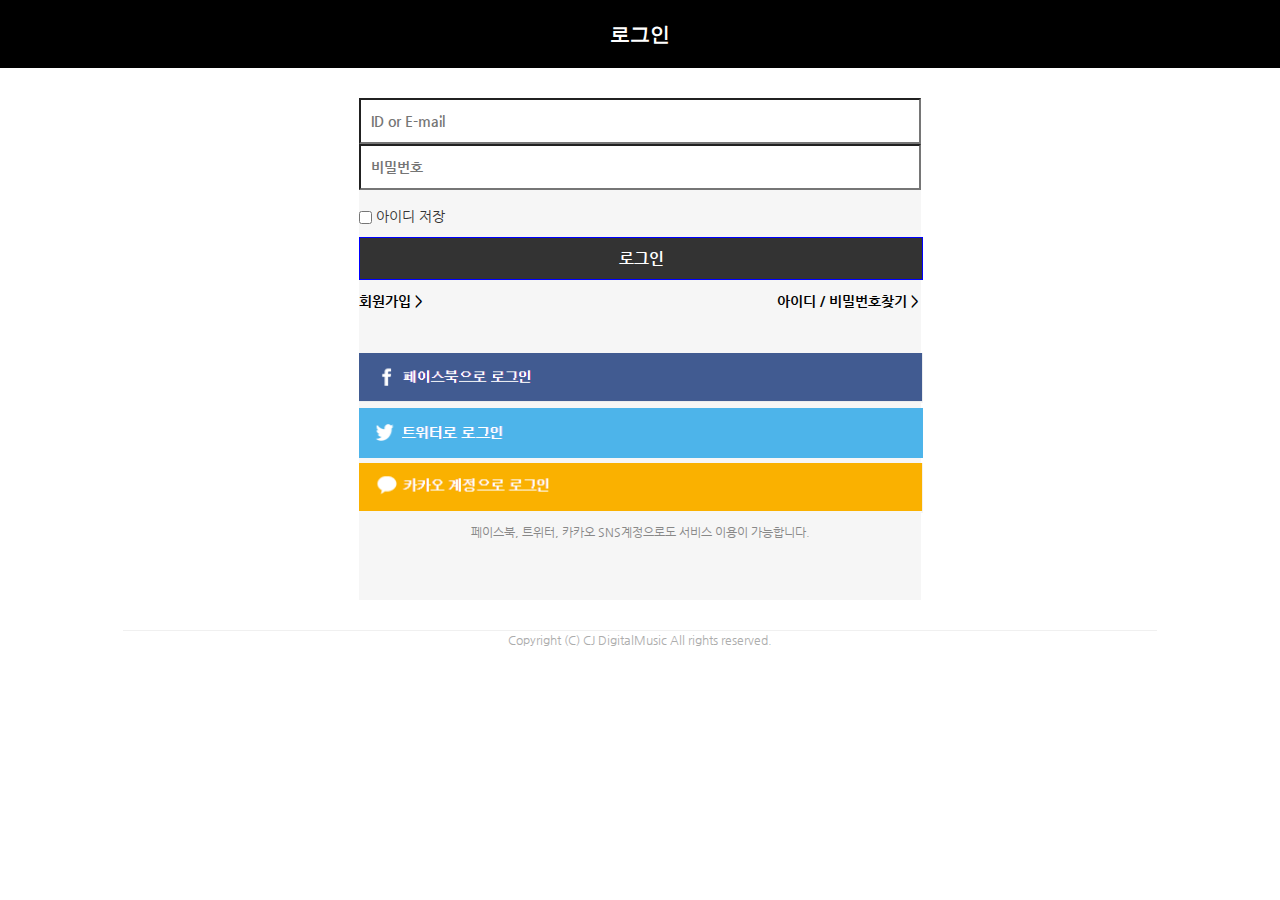
==== Basic/htmls/login.html @ e5502b94 "login add" ====
<!DOCTYPE html>
<html lang="en">

<head>
    <meta charset="UTF-8">
    <meta name="viewport" content="width=device-width, initial-scale=1.0">
    <meta http-equiv="X-UA-Compatible" content="ie=edge">

    <link href="../css/style.css" rel="stylesheet">
    <script src="../js/modernizr-custom.js"></script>
    <script src="../js/jquery-3.2.1.min.js"></script>
    <script src="../js/main.js"></script>
    <title>로그인</title>
</head>

<body>


    <header>

        <div class="header">
            로그인
        </div>

    </header>
    <div class="wrap">
        <main>
            <div class="main">
                <div class="content">
                    <div class="login_box">
                        <div class="id_box">
                            <input type="text" id="userid" name="userid" class="ipText" value placeholder="ID or E-mail"
                                onfocus="clearFirstClick(this, defaultMsg)" style="ime-mode:disabled;" >
                        </div>
                        <div class="pw_box">
                            <input type="password" id="pw" name="password" class="ipText" placeholder="비밀번호">
                        </div>
                    </div>
                    <div class="error_box"></div>
                    <div class="id_save">
                            <input type="checkbox" id="saveid" name="save_id">
                            아이디 저장
                    </div>
                    <div class="button">
                        <a href="javascript:submit();" id="loginSubmitBtn">
                        로그인
                        </a>
                    </div>
                    <div class="join">
                        <a href="#" target="_blank" class="memjoin">회원가입 ></a>
                        <a href="#" target="_blank" class="search"> 아이디 / 비밀번호찾기 ></a>
                    </div>
                    <div class="sns">
                        <div class="sns_img">
                            <a href="https://www.facebook.com">
                                <img src="../images/facebook.PNG" alt="facebook" width="564px"; height="50px";>
                            </a>
                        </div>
                        <div class="sns_img">
                            <a href="https://www.twiter.com">
                                <img src="../images/twiter.PNG" alt="twiter" width="564px"; height="50px";>
                            </a>
                        </div>
                        <div class="sns_img">
                            <a href="https://www.kakao.com">
                                <img src="../images/kakao.PNG" alt="kakao" width="564px"; height="50px";>
                            </a>
                        </div>
                    </div>
                    <p class="snsMsg">페이스북, 트위터, 카카오 SNS계정으로도 서비스 이용이 가능합니다.</p>

                </div>
            </div>
        </main>
        <footer>
            <div class="login_footer">
                Copyright (C) CJ DigitalMusic All rights reserved.
            </div>
        </footer>
    </div>
</body>

</html>
---- Basic/css/style.css ----
@charset "utf-8";

@import url("base.css");
@import url("fonts.css");
@import url("test3.css"); /* main.css   */

/*
@import url("responsive_pc.css") (min-width:1025px);
@import url("responsive_tablet.css") (min-width:768px) and (max-width:1024px);
@import url("responsive_mobile.css") (max-width:767px);
*/

/* All Device */
.tbl {display: table; width: 100%;}
.tbl-row {display: table-row;}
.tbl-cell {display: table-cell;}

/* Tablet & Desktop Device */
/* 사용자 해상도가 768px 미만일 때 이 코드가 실행됨. 테블릿과 데스크톱의 공통 코드를 작성한다. */
@media all and (max-width:767px) {
	
}

/* Tablet Device */	
/* 사용자 해상도가 768px 이상이고 1024px 이하일 때 이 코드가 실행됨. 아이패드 또는 비교적 작은 해상도의 랩탑이나 데스크톱에 대응하는 코드를 작성한다. */
@media all and (min-width:768px) and (max-width:1024px) {
	
}

/* Desktop Device */
/* 사용자 해상도가 1025px 이상일 때 이 코드가 실행됨. 1025px 이상의 랩탑 또는 데스크톱에 대응하는 코드를 작성한다. */
@media all and (min-width:1025px) {

}
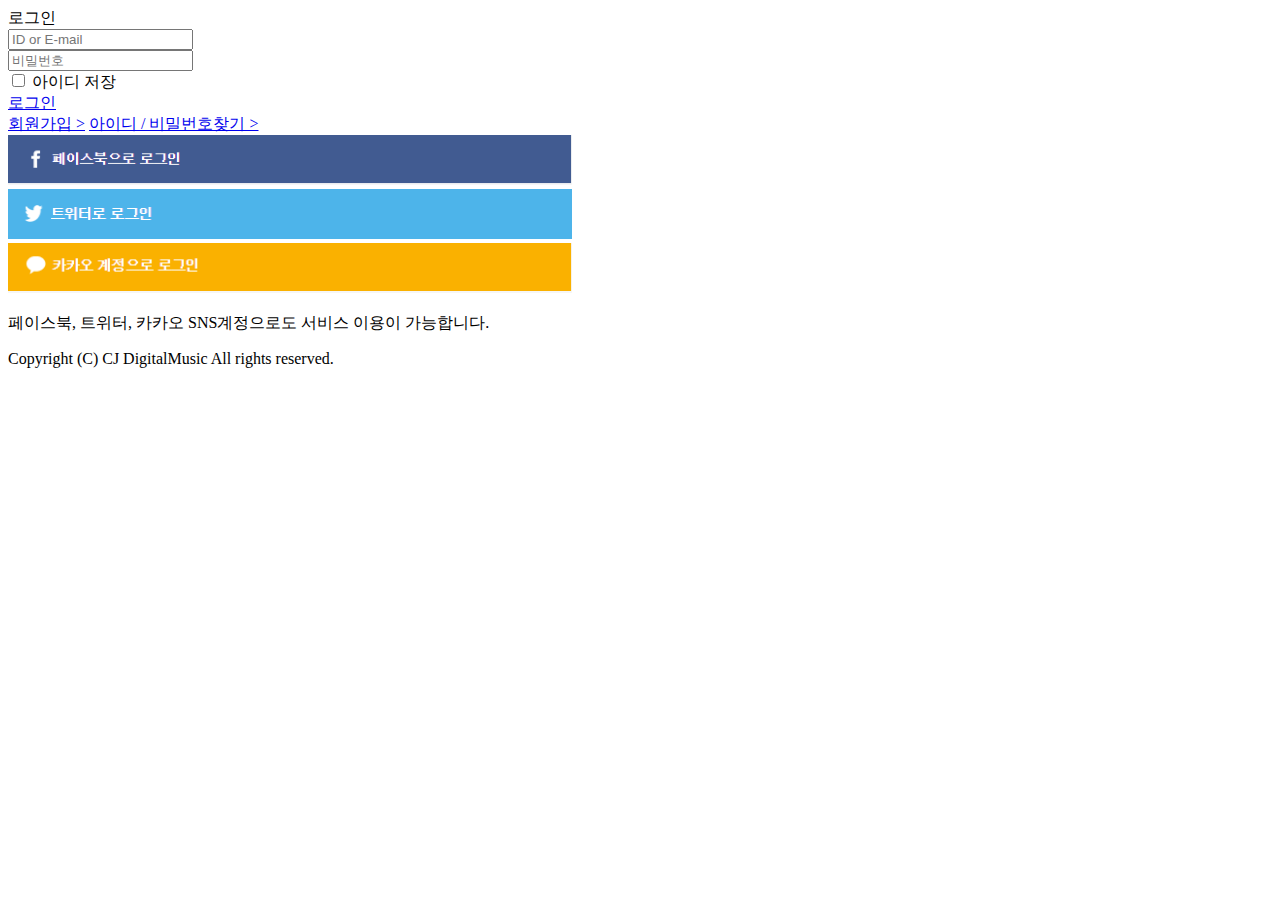
==== commit 86758e2b: "Update login.html" ====
--- a/Basic/htmls/login.html
+++ b/Basic/htmls/login.html
@@ -6,7 +6,7 @@
     <meta name="viewport" content="width=device-width, initial-scale=1.0">
     <meta http-equiv="X-UA-Compatible" content="ie=edge">
 
-    <link href="../css/style.css" rel="stylesheet">
+    <link href="../css/style2.css" rel="stylesheet">
     <script src="../js/modernizr-custom.js"></script>
     <script src="../js/jquery-3.2.1.min.js"></script>
     <script src="../js/main.js"></script>
@@ -80,4 +80,4 @@
     </div>
 </body>
 
-</html>+</html>
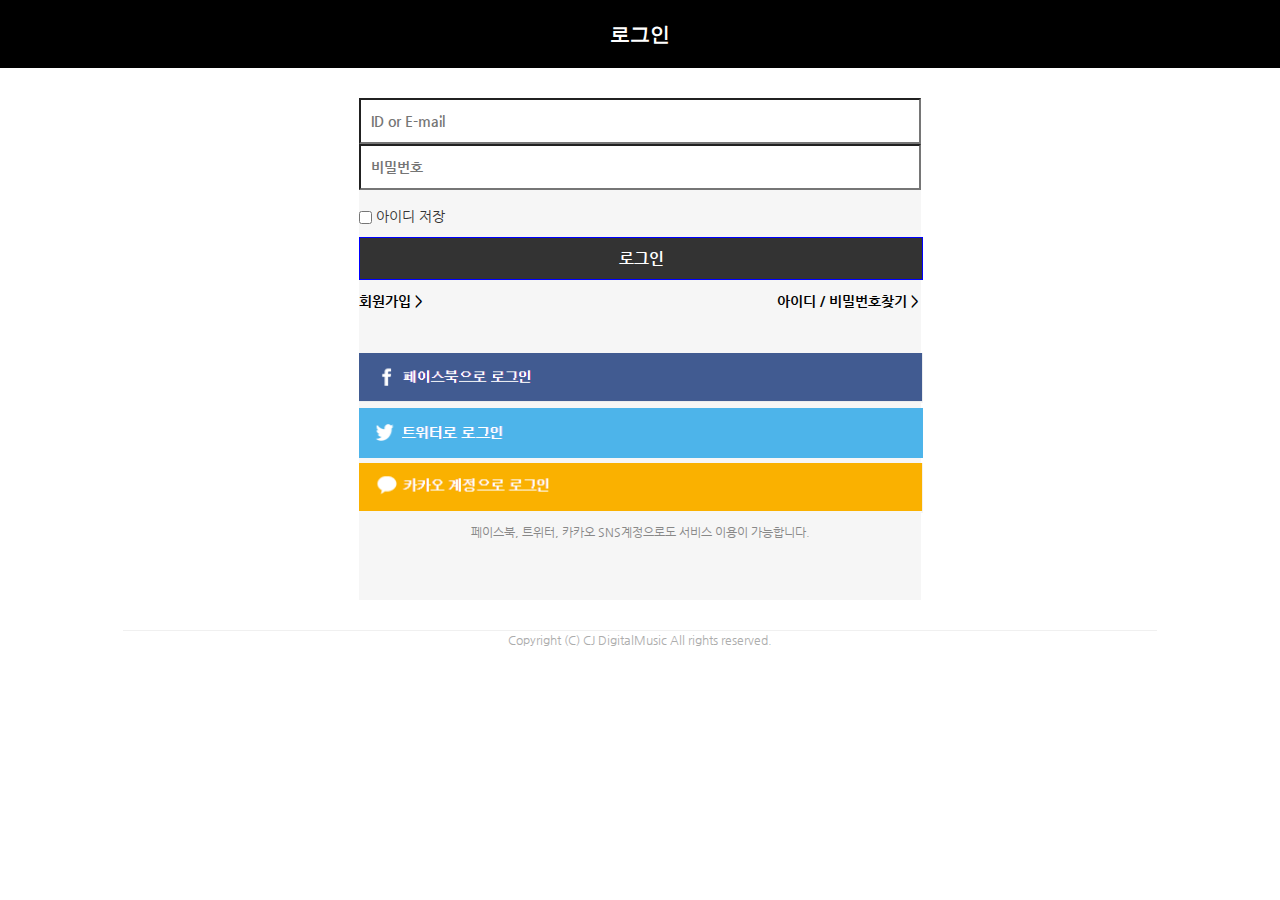
==== commit 33a498a5: "KJJ work add-board, login, etc" ====
--- a/Basic/htmls/login.html
+++ b/Basic/htmls/login.html
@@ -74,10 +74,10 @@
         </main>
         <footer>
             <div class="login_footer">
-                Copyright (C) CJ DigitalMusic All rights reserved.
+                    Copyright (C) CJ DigitalMusic All rights reserved.
             </div>
         </footer>
     </div>
 </body>
 
-</html>
+</html>--- a/Basic/css/style2.css
+++ b/Basic/css/style2.css
@@ -0,0 +1,35 @@
+@charset "utf-8";
+
+@import url("base.css");
+@import url("fonts.css");
+@import url("login.css"); /* main.css   */
+
+/*
+@import url("responsive_pc.css") (min-width:1025px);
+@import url("responsive_tablet.css") (min-width:768px) and (max-width:1024px);
+@import url("responsive_mobile.css") (max-width:767px);
+*/
+
+/* All Device */
+.tbl {display: table; width: 100%;}
+.tbl-row {display: table-row;}
+.tbl-cell {display: table-cell;}
+
+/* Tablet & Desktop Device */
+/* 사용자 해상도가 768px 미만일 때 이 코드가 실행됨. 테블릿과 데스크톱의 공통 코드를 작성한다. */
+@media all and (max-width:767px) {
+	
+}
+
+/* Tablet Device */	
+/* 사용자 해상도가 768px 이상이고 1024px 이하일 때 이 코드가 실행됨. 아이패드 또는 비교적 작은 해상도의 랩탑이나 데스크톱에 대응하는 코드를 작성한다. */
+@media all and (min-width:768px) and (max-width:1024px) {
+	
+}
+
+/* Desktop Device */
+/* 사용자 해상도가 1025px 이상일 때 이 코드가 실행됨. 1025px 이상의 랩탑 또는 데스크톱에 대응하는 코드를 작성한다. */
+@media all and (min-width:1025px) {
+
+}
+
